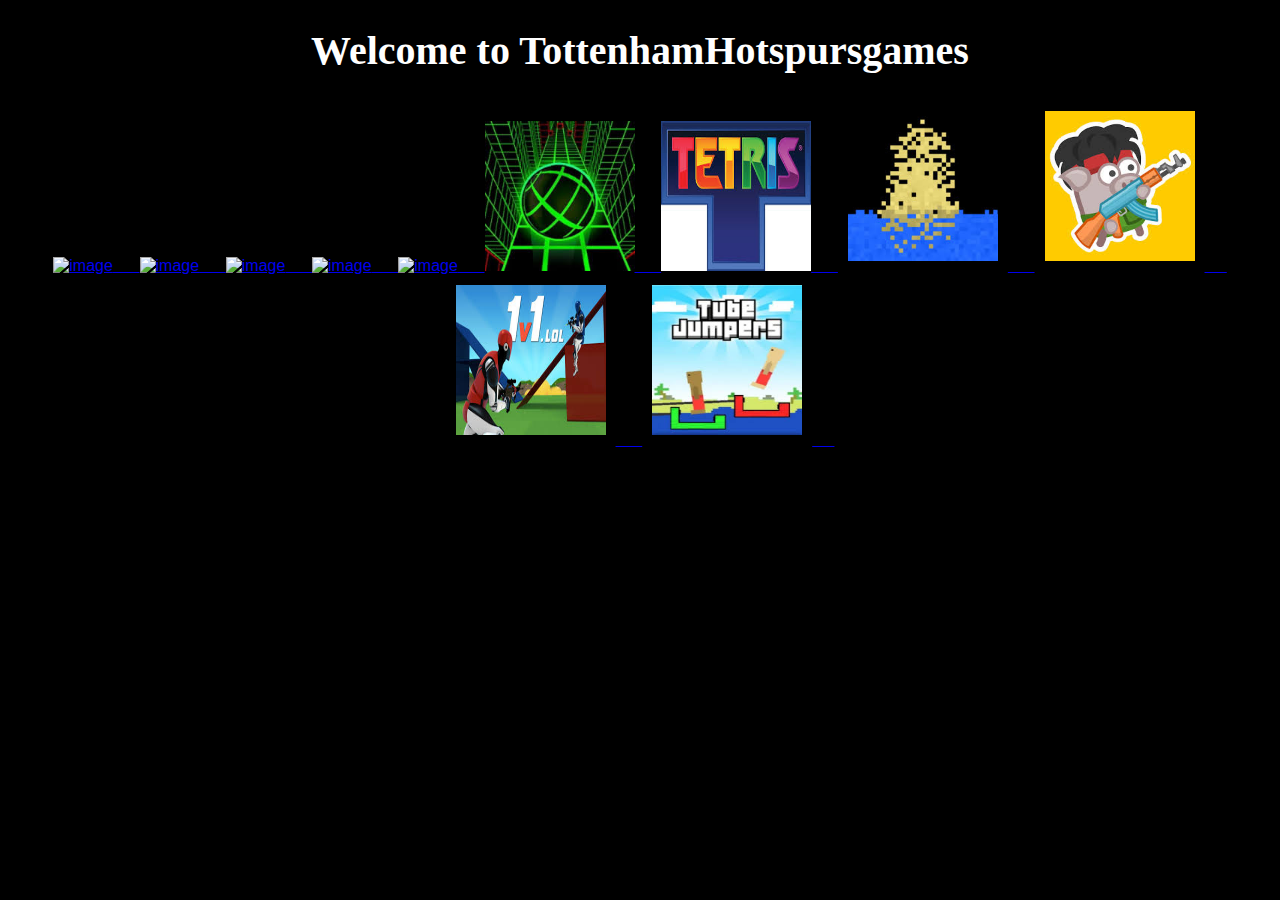
==== index.html @ 50e3415d "Update index.html" ====
<!DOCTYPE html>
<html lang="en">
<head>
    <meta charset="UTF-8">
    <meta name="viewport" content="width=device-width, initial-scale=1.0">
    <title>Home | Schoology</title>
    <link rel="stylesheet" href="styles.css">
</head>
<body>
<h1>Welcome to TottenhamHotspursgames</h1>
    <a href="https://metcxc.github.io/rooftop-snipers-2/">
        <img src="Rooftopsnipers.png" alt="image" style="width: 150px; height: 150px;" class="image>
              <button title="Click me" onclick="animation()">‎ ‎ ‎ ‎ ‎ ‎ </button>
    </a>
    <a href="https://metcxc.github.io/Eaglercraft"> 
        <img src="bow.jpg" alt="image" style="width: 150px; height: 150px;" class="image>
              <button title="Click me" onclick="animation()">‎ ‎ ‎ ‎ ‎ ‎ </button>
       </a>
       <a href="https://metcxc.github.io/8-Ball/"> 
        <img src="8ball.jpg" alt="image" style="width: 150px; height: 150px;" class="image>
              <button title="Click me" onclick="animation()">‎ ‎ ‎ ‎ ‎ ‎ </button>
       </a>
           <a href="https://metcxc.github.io/coreball/"> 
        <img src="coreball.jpg" alt="image" style="width: 150px; height: 150px;" class="image>
              <button title="Click me" onclick="animation()">‎ ‎ ‎ ‎ ‎ ‎ </button>
       </a>
        <a href="https://metcxc.github.io/1on1soccer/"> 
        <img src="1on1.jpg" alt="image" style="width: 150px; height: 150px;" class="image>
              <button title="Click me" onclick="animation()">‎ ‎ ‎ ‎ ‎ ‎ </button>
       </a>
        <a href="https://metcxc.github.io/Slope/"> 
        <img src="slope.png" alt="image" style="width: 150px; height: 150px;" class="image>
              <button title="Click me" onclick="animation()">‎ ‎ ‎ ‎ ‎ ‎ </button>
       </a>
        <a href="https://metcxc.github.io/tetris/"> 
        <img src="tetris.png" alt="image" style="width: 150px; height: 150px;" class="image>
              <button title="Click me" onclick="animation()">‎ ‎ ‎ ‎ ‎ ‎ </button>
       </a>
            <a href="https://metcxc.github.io/sandboxels/"> 
        <img src="sandboxels.jpg" alt="image" style="width: 150px; height: 150px;" class="image
              <button title="Click me" onclick="animation()">‎ ‎ ‎ ‎ ‎ ‎ </button>
       </a>               
            <a href="https://metcxc.github.io/baconnmaydie/"> 
        <img src="bacon.jpg" alt="image" style="width: 150px; height: 150px;" class="image
              <button title="Click me" onclick="animation()">‎ ‎ ‎ ‎ ‎ ‎ </button>
       </a>        
                <a href="https://metcxc.github.io/1v1Lol/"> 
        <img src="1v1lol.jpg" alt="image" style="width: 150px; height: 150px;" class="image
              <button title="Click me" onclick="animation()">‎ ‎ ‎ ‎ ‎ ‎ </button>
       </a>    
                <a href="https://metcxc.github.io/tubejumpers/"> 
        <img src="tube.jpg" alt="image" style="width: 150px; height: 150px;" class="image
              <button title="Click me" onclick="animation()">‎ ‎ ‎ ‎ ‎ ‎ </button>
       </a>    
</body>
</html>
---- styles.css ----
body {
    background-color: black;
    font-family: Arial, sans-serif;
    margin: 0;
    padding: 0;
    text-align: center;
}

h1 {
    text-align: center;
    font-size: 40px;
    font-weight: bold;
    animation: rgb-animation 6s infinite;
    font-family: "Cedarville Cursive";
    color: white;
}

@keyframes rgb-animation {
    0% {
        color: rgb(255, 0, 0);
    }
    25% {
        color: rgb(0, 255, 0);
    }
    50% {
        color: rgb(0, 0, 255);
    }
    75% {
        color: rgb(255, 255, 0);
    }
    100% {
        color: rgb(255, 0, 0);
    }
}

.image {
    width: 150px;
    height: 150px;
    margin: 10px;
    transition: transform 0.5s ease, opacity 0.5s ease; /* Transition effect /
}

.image:hover {
    transform: scale(1.1); / Scale up the image on hover /
    opacity: 0.8; / Slightly decrease opacity on hover */
}
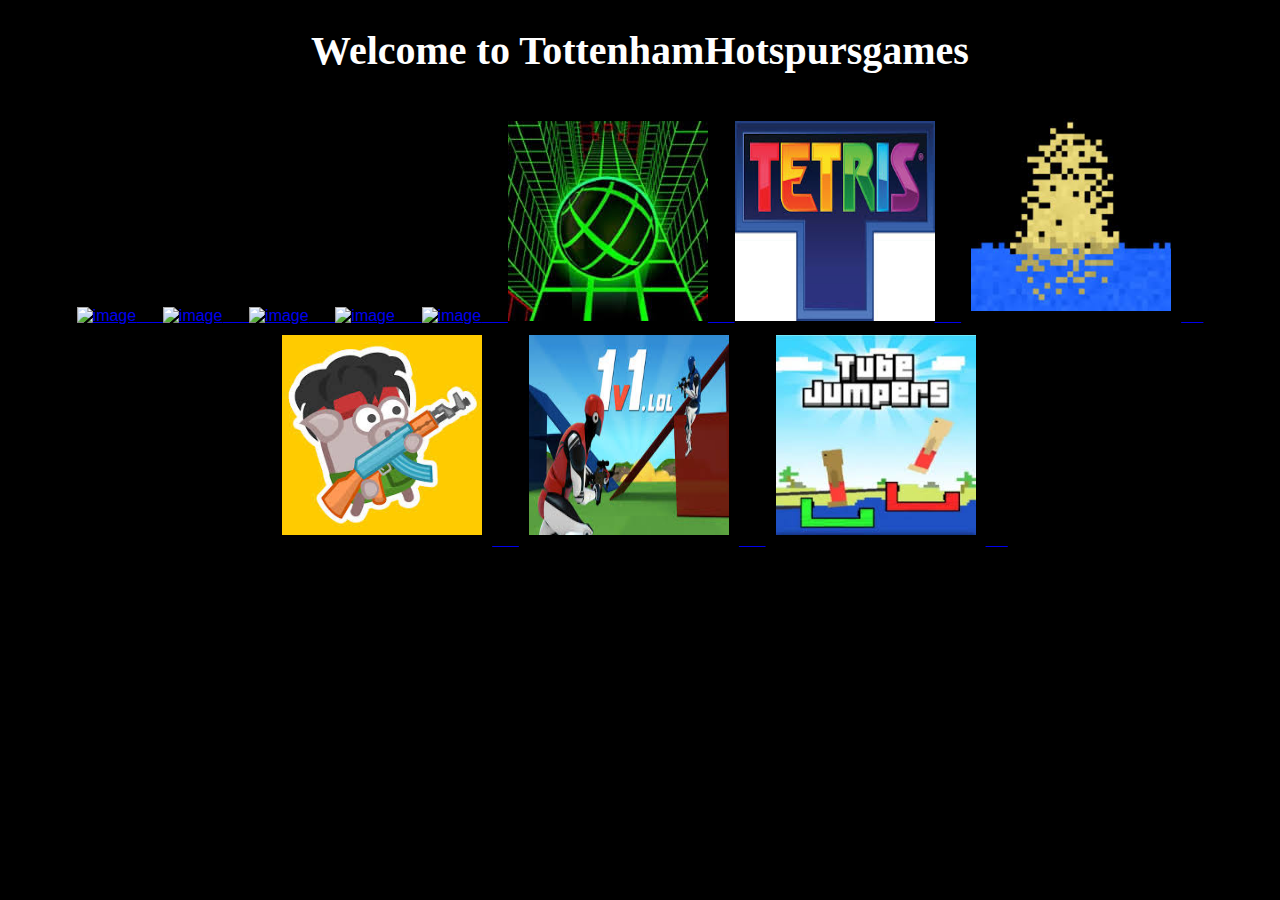
==== commit 1341c24b: "Update index.html" ====
--- a/index.html
+++ b/index.html
@@ -9,47 +9,47 @@
 <body>
 <h1>Welcome to TottenhamHotspursgames</h1>
     <a href="https://metcxc.github.io/rooftop-snipers-2/">
-        <img src="Rooftopsnipers.png" alt="image" style="width: 150px; height: 150px;" class="image>
+        <img src="Rooftopsnipers.png" alt="image" style="width: 200px; height: 200px;" class="image>
               <button title="Click me" onclick="animation()">‎ ‎ ‎ ‎ ‎ ‎ </button>
     </a>
     <a href="https://metcxc.github.io/Eaglercraft"> 
-        <img src="bow.jpg" alt="image" style="width: 150px; height: 150px;" class="image>
+        <img src="bow.jpg" alt="image" style="width: 200px; height: 200px;" class="image>
               <button title="Click me" onclick="animation()">‎ ‎ ‎ ‎ ‎ ‎ </button>
        </a>
        <a href="https://metcxc.github.io/8-Ball/"> 
-        <img src="8ball.jpg" alt="image" style="width: 150px; height: 150px;" class="image>
+        <img src="8ball.jpg" alt="image" style="width: 200px; height: 200px;" class="image>
               <button title="Click me" onclick="animation()">‎ ‎ ‎ ‎ ‎ ‎ </button>
        </a>
            <a href="https://metcxc.github.io/coreball/"> 
-        <img src="coreball.jpg" alt="image" style="width: 150px; height: 150px;" class="image>
+        <img src="coreball.jpg" alt="image" style="width: 200px; height: 200px;" class="image>
               <button title="Click me" onclick="animation()">‎ ‎ ‎ ‎ ‎ ‎ </button>
        </a>
         <a href="https://metcxc.github.io/1on1soccer/"> 
-        <img src="1on1.jpg" alt="image" style="width: 150px; height: 150px;" class="image>
+        <img src="1on1.jpg" alt="image" style="width: 200px; height: 200px;" class="image>
               <button title="Click me" onclick="animation()">‎ ‎ ‎ ‎ ‎ ‎ </button>
        </a>
         <a href="https://metcxc.github.io/Slope/"> 
-        <img src="slope.png" alt="image" style="width: 150px; height: 150px;" class="image>
+        <img src="slope.png" alt="image" style="width: 200px; height: 200px;" class="image>
               <button title="Click me" onclick="animation()">‎ ‎ ‎ ‎ ‎ ‎ </button>
        </a>
         <a href="https://metcxc.github.io/tetris/"> 
-        <img src="tetris.png" alt="image" style="width: 150px; height: 150px;" class="image>
+        <img src="tetris.png" alt="image" style="width: 200px; height: 200px;" class="image>
               <button title="Click me" onclick="animation()">‎ ‎ ‎ ‎ ‎ ‎ </button>
        </a>
             <a href="https://metcxc.github.io/sandboxels/"> 
-        <img src="sandboxels.jpg" alt="image" style="width: 150px; height: 150px;" class="image
+        <img src="sandboxels.jpg" alt="image" style="width: 200px; height: 200px;" class="image
               <button title="Click me" onclick="animation()">‎ ‎ ‎ ‎ ‎ ‎ </button>
        </a>               
             <a href="https://metcxc.github.io/baconnmaydie/"> 
-        <img src="bacon.jpg" alt="image" style="width: 150px; height: 150px;" class="image
+        <img src="bacon.jpg" alt="image" style="width: 200px; height: 200px;" class="image
               <button title="Click me" onclick="animation()">‎ ‎ ‎ ‎ ‎ ‎ </button>
        </a>        
                 <a href="https://metcxc.github.io/1v1Lol/"> 
-        <img src="1v1lol.jpg" alt="image" style="width: 150px; height: 150px;" class="image
+        <img src="1v1lol.jpg" alt="image" style="width: 200px; height: 200px;" class="image
               <button title="Click me" onclick="animation()">‎ ‎ ‎ ‎ ‎ ‎ </button>
        </a>    
                 <a href="https://metcxc.github.io/tubejumpers/"> 
-        <img src="tube.jpg" alt="image" style="width: 150px; height: 150px;" class="image
+        <img src="tube.jpg" alt="image" style="width: 200px; height: 200px;" class="image
               <button title="Click me" onclick="animation()">‎ ‎ ‎ ‎ ‎ ‎ </button>
        </a>    
 </body>
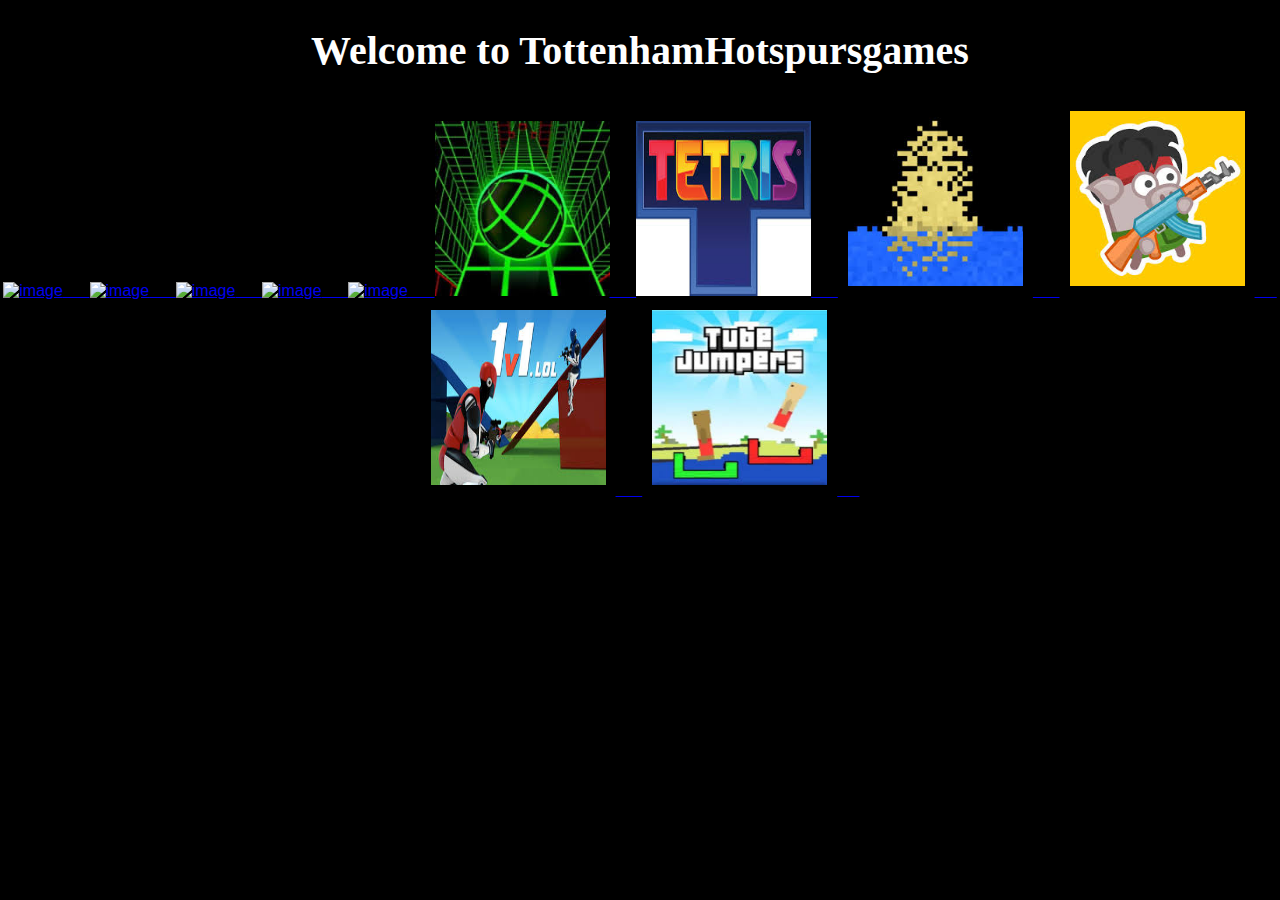
==== commit 54747cdf: "Update index.html" ====
--- a/index.html
+++ b/index.html
@@ -9,47 +9,47 @@
 <body>
 <h1>Welcome to TottenhamHotspursgames</h1>
     <a href="https://metcxc.github.io/rooftop-snipers-2/">
-        <img src="Rooftopsnipers.png" alt="image" style="width: 200px; height: 200px;" class="image>
+        <img src="Rooftopsnipers.png" alt="image" style="width: 175px; height: 175px;" class="image>
               <button title="Click me" onclick="animation()">‎ ‎ ‎ ‎ ‎ ‎ </button>
     </a>
     <a href="https://metcxc.github.io/Eaglercraft"> 
-        <img src="bow.jpg" alt="image" style="width: 200px; height: 200px;" class="image>
+        <img src="bow.jpg" alt="image" style="width: 175px; height: 175px;" class="image>
               <button title="Click me" onclick="animation()">‎ ‎ ‎ ‎ ‎ ‎ </button>
        </a>
        <a href="https://metcxc.github.io/8-Ball/"> 
-        <img src="8ball.jpg" alt="image" style="width: 200px; height: 200px;" class="image>
+        <img src="8ball.jpg" alt="image" style="width: 175px; height: 175px;" class="image>
               <button title="Click me" onclick="animation()">‎ ‎ ‎ ‎ ‎ ‎ </button>
        </a>
            <a href="https://metcxc.github.io/coreball/"> 
-        <img src="coreball.jpg" alt="image" style="width: 200px; height: 200px;" class="image>
+        <img src="coreball.jpg" alt="image" style="width: 175px; height: 175px;" class="image>
               <button title="Click me" onclick="animation()">‎ ‎ ‎ ‎ ‎ ‎ </button>
        </a>
         <a href="https://metcxc.github.io/1on1soccer/"> 
-        <img src="1on1.jpg" alt="image" style="width: 200px; height: 200px;" class="image>
+        <img src="1on1.jpg" alt="image" style="width: 175px; height: 175px;" class="image>
               <button title="Click me" onclick="animation()">‎ ‎ ‎ ‎ ‎ ‎ </button>
        </a>
         <a href="https://metcxc.github.io/Slope/"> 
-        <img src="slope.png" alt="image" style="width: 200px; height: 200px;" class="image>
+        <img src="slope.png" alt="image" style="width: 175px; height: 175px;" class="image>
               <button title="Click me" onclick="animation()">‎ ‎ ‎ ‎ ‎ ‎ </button>
        </a>
         <a href="https://metcxc.github.io/tetris/"> 
-        <img src="tetris.png" alt="image" style="width: 200px; height: 200px;" class="image>
+        <img src="tetris.png" alt="image" style="width: 175px; height: 175px;" class="image>
               <button title="Click me" onclick="animation()">‎ ‎ ‎ ‎ ‎ ‎ </button>
        </a>
             <a href="https://metcxc.github.io/sandboxels/"> 
-        <img src="sandboxels.jpg" alt="image" style="width: 200px; height: 200px;" class="image
+        <img src="sandboxels.jpg" alt="image" style="width: 175px; height: 175px;" class="image
               <button title="Click me" onclick="animation()">‎ ‎ ‎ ‎ ‎ ‎ </button>
        </a>               
             <a href="https://metcxc.github.io/baconnmaydie/"> 
-        <img src="bacon.jpg" alt="image" style="width: 200px; height: 200px;" class="image
+        <img src="bacon.jpg" alt="image" style="width: 175px; height: 175px;" class="image
               <button title="Click me" onclick="animation()">‎ ‎ ‎ ‎ ‎ ‎ </button>
        </a>        
                 <a href="https://metcxc.github.io/1v1Lol/"> 
-        <img src="1v1lol.jpg" alt="image" style="width: 200px; height: 200px;" class="image
+        <img src="1v1lol.jpg" alt="image" style="width: 175px; height: 175px;" class="image
               <button title="Click me" onclick="animation()">‎ ‎ ‎ ‎ ‎ ‎ </button>
        </a>    
                 <a href="https://metcxc.github.io/tubejumpers/"> 
-        <img src="tube.jpg" alt="image" style="width: 200px; height: 200px;" class="image
+        <img src="tube.jpg" alt="image" style="width: 175px; height: 175px;" class="image
               <button title="Click me" onclick="animation()">‎ ‎ ‎ ‎ ‎ ‎ </button>
        </a>    
 </body>
